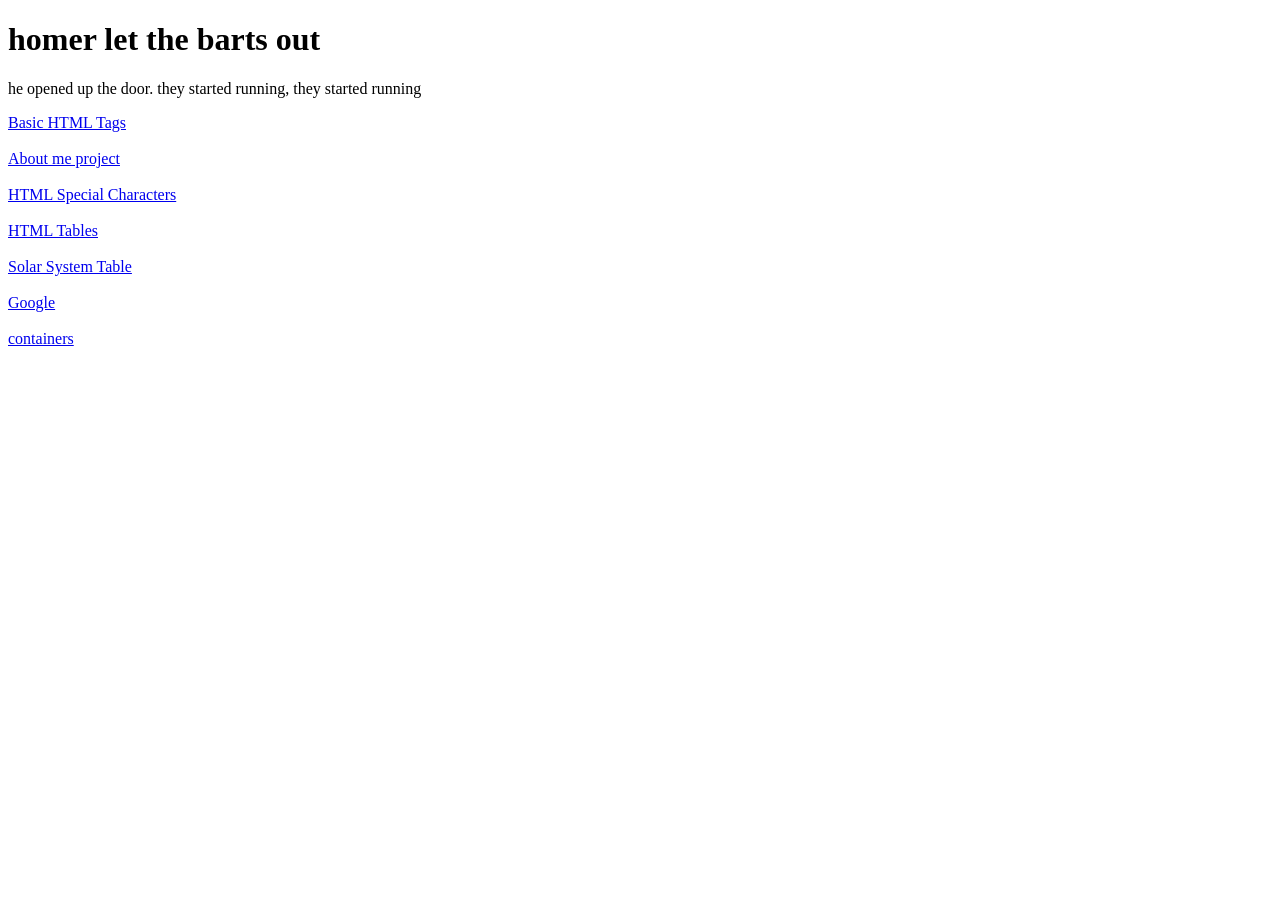
==== index.html @ 3655f9c3 "Merge branch 'main' of https://github.com/Salsabandito/CIS26-27-Juniors" ====
<!doctype html>
<html>
<head>
    <!-- the head holds primarily Metadata -->
<meta charset="UTF-8">
<meta name="viewport" content="width=device-width, intial-scale=1.0">
<title>homer let the barts out</title>

</head>
<body>
<h1>homer let the barts out</h1>
<p> he opened up the door. they started running, they started running</p>

<a href="basic.html">Basic HTML Tags</a><br><br>
<a href="Tebo_aboutme.html">About me project</a><br><br>
<a href="spChar.html">HTML Special Characters</a><br><br>
<a href="tables.html"> HTML Tables</a><br><br>
<a href="solar-system.html"> Solar System Table</a><br><br>
<a href="https//google.com/"target="_blank"> Google</a><br><br>
<a href="containers.html">containers</a><br><br>
</body>
</html>
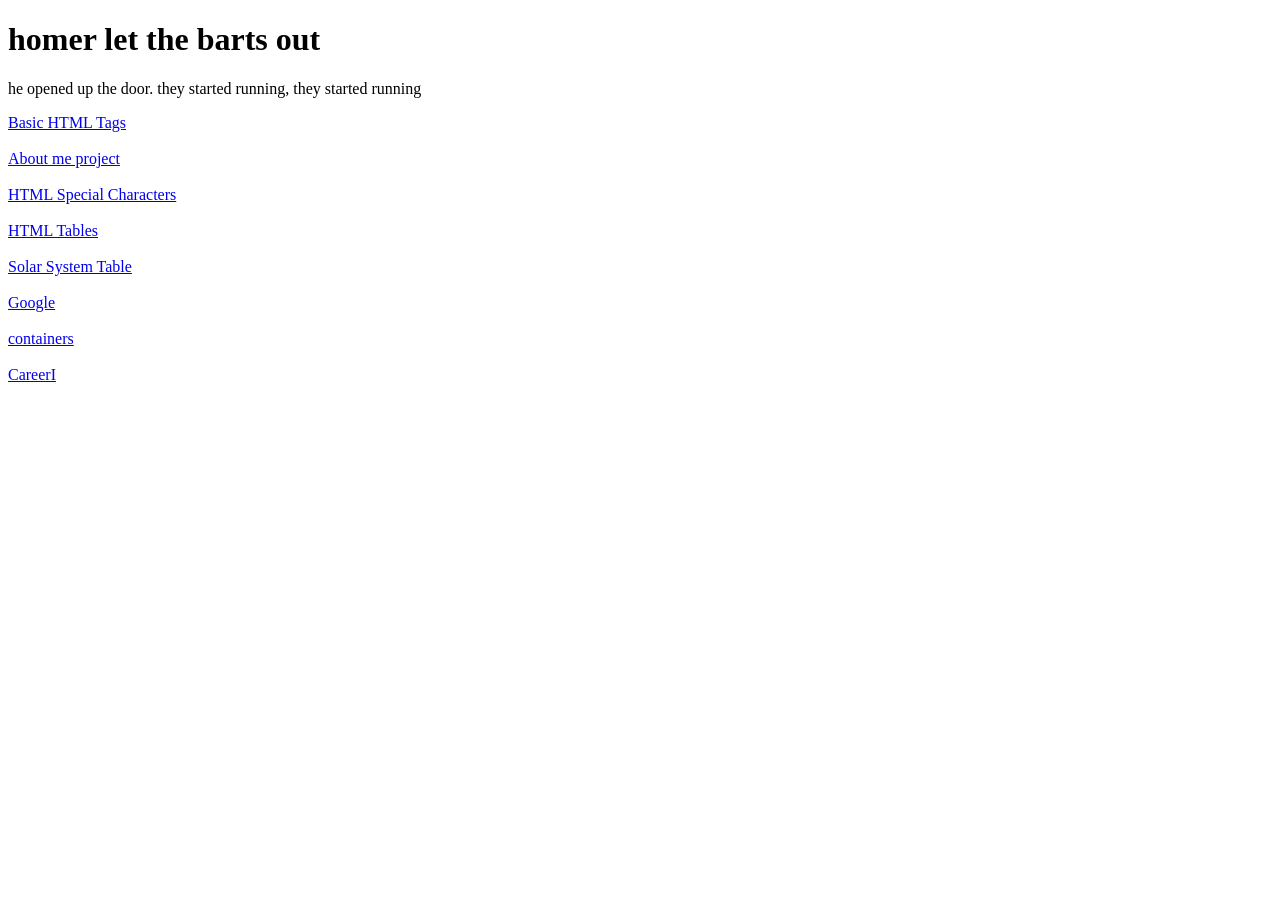
==== commit a9b38d3c: "Wednesday work" ====
--- a/index.html
+++ b/index.html
@@ -18,5 +18,6 @@
 <a href="solar-system.html"> Solar System Table</a><br><br>
 <a href="https//google.com/"target="_blank"> Google</a><br><br>
 <a href="containers.html">containers</a><br><br>
+<a href="career.html">CareerI </a><br><br>
 </body>
 </html>
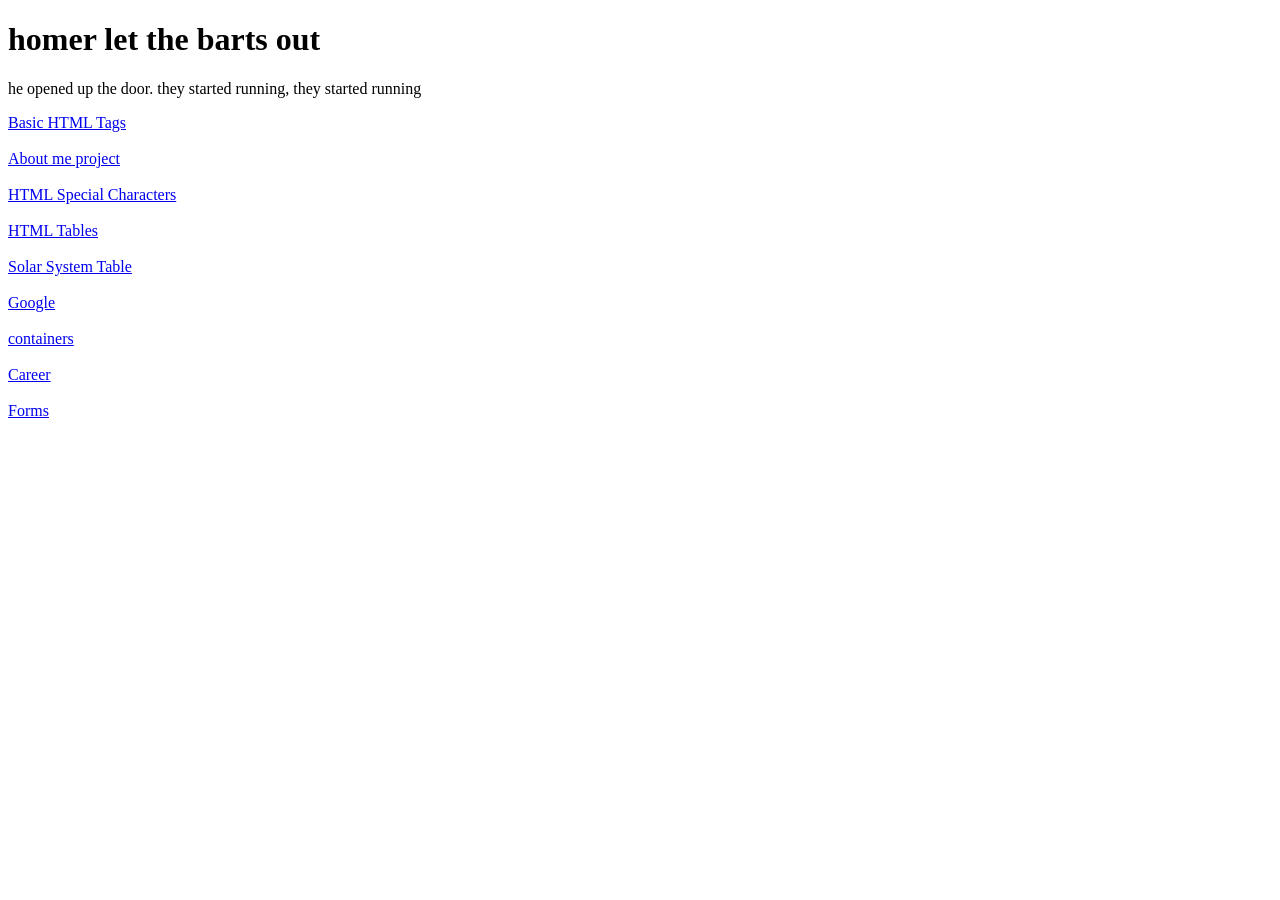
==== commit c988e492: "Tuesday's work" ====
--- a/index.html
+++ b/index.html
@@ -18,6 +18,7 @@
 <a href="solar-system.html"> Solar System Table</a><br><br>
 <a href="https//google.com/"target="_blank"> Google</a><br><br>
 <a href="containers.html">containers</a><br><br>
-<a href="career.html">CareerI </a><br><br>
+<a href="career.html">Career</a><br><br>
+<a href="forms.html">Forms</a><br><br>
 </body>
 </html>
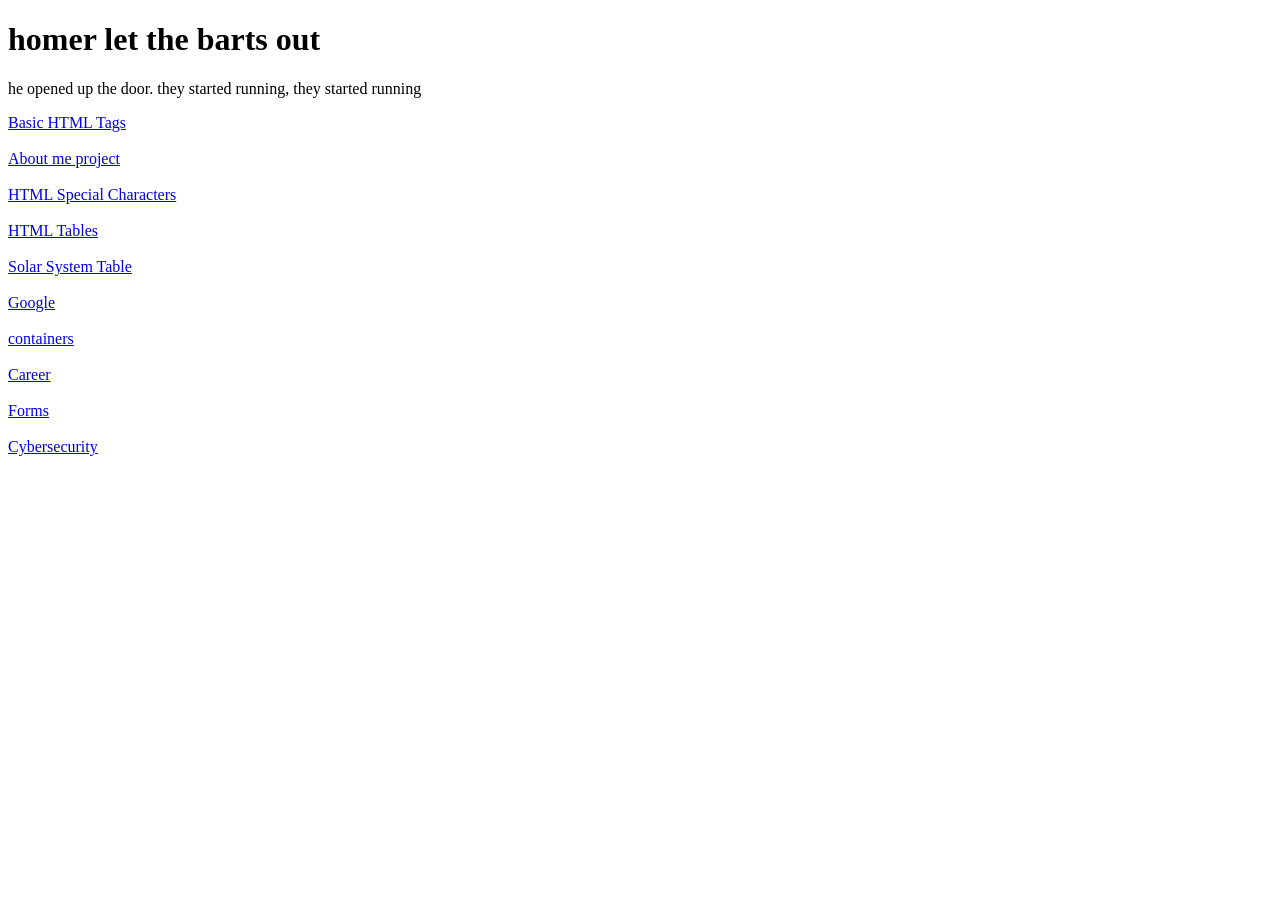
==== commit fb91d5c5: "CSS Basics Project work" ====
--- a/index.html
+++ b/index.html
@@ -20,5 +20,6 @@
 <a href="containers.html">containers</a><br><br>
 <a href="career.html">Career</a><br><br>
 <a href="forms.html">Forms</a><br><br>
+<a href="cybersecurity.html">Cybersecurity</a><br><br>
 </body>
 </html>
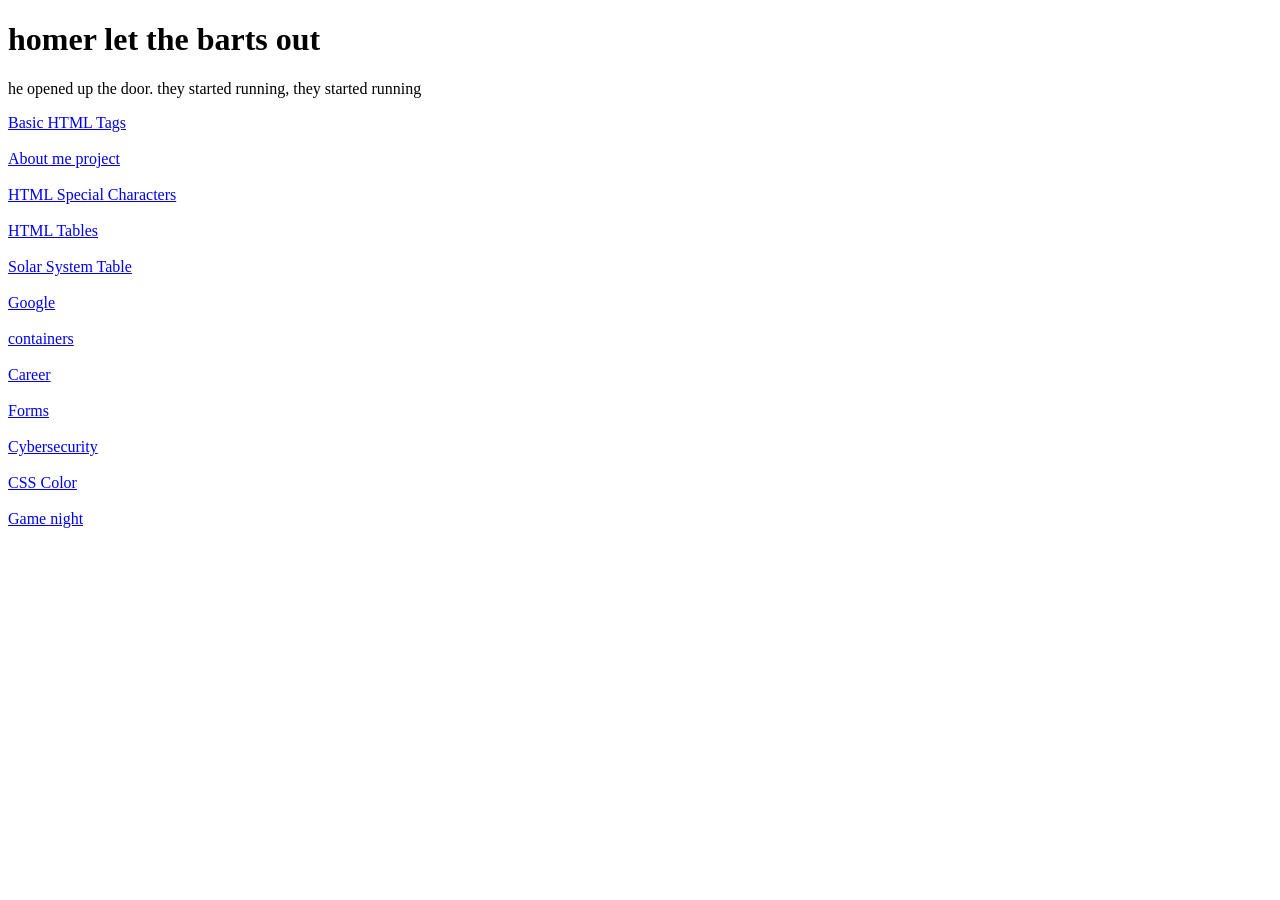
==== commit 0173cc7d: "CIS Game Night" ====
--- a/index.html
+++ b/index.html
@@ -20,6 +20,8 @@
 <a href="containers.html">containers</a><br><br>
 <a href="career.html">Career</a><br><br>
 <a href="forms.html">Forms</a><br><br>
-<a href="cybersecurity.html">Cybersecurity</a><br><br>
+<a href="cssBasics1/cybersecurity.html">Cybersecurity</a><br><br>
+<a href="cssBasics1/Practice-Examples/color.html">CSS Color</a><br><br>
+<a href="gameNight/gamenight.html">Game night</a><br><br>
 </body>
 </html>
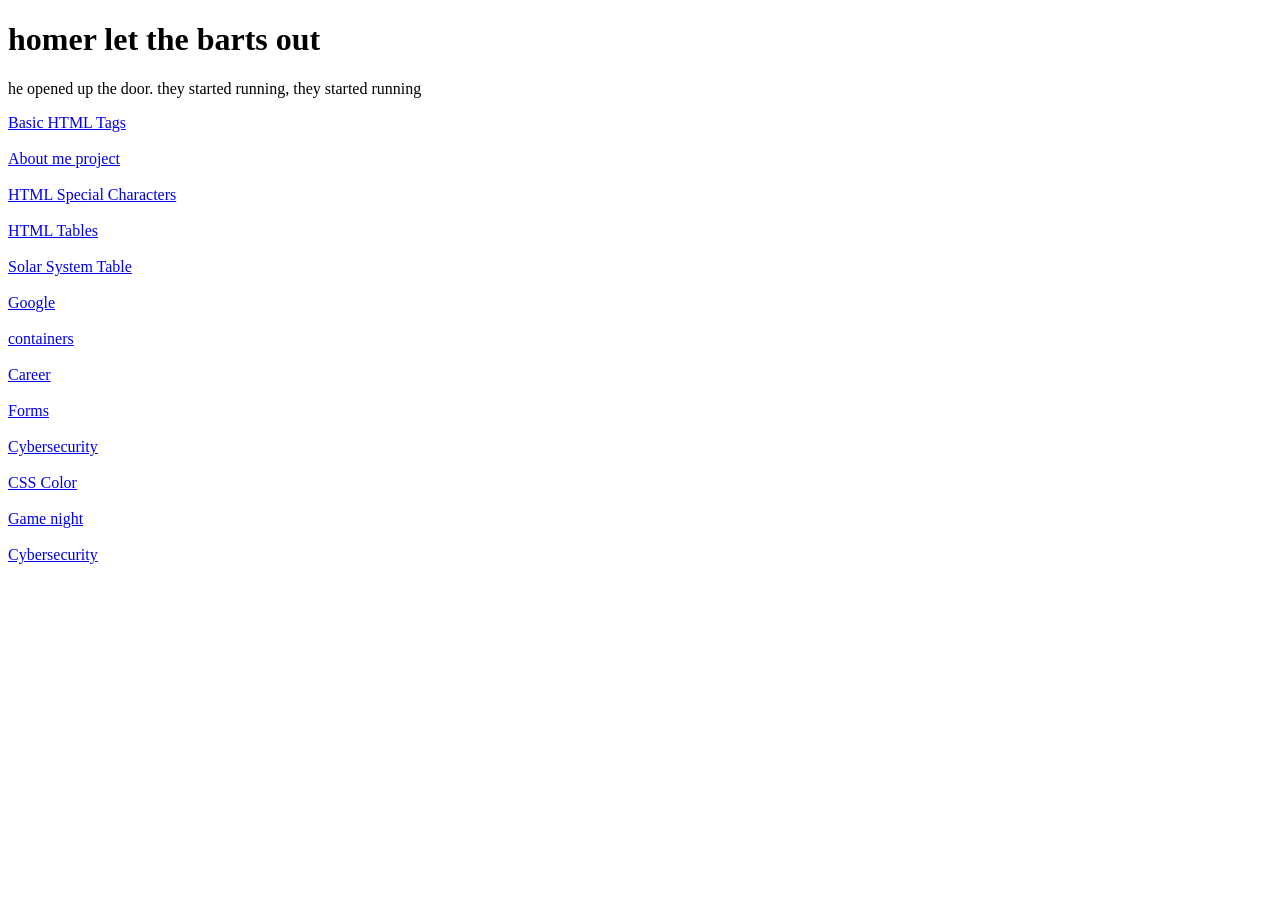
==== commit 7faf1013: "cssBasics1/Friday's work" ====
--- a/index.html
+++ b/index.html
@@ -23,5 +23,6 @@
 <a href="cssBasics1/cybersecurity.html">Cybersecurity</a><br><br>
 <a href="cssBasics1/Practice-Examples/color.html">CSS Color</a><br><br>
 <a href="gameNight/gamenight.html">Game night</a><br><br>
+<a href="/cssBasics1/cybersecurity.html">Cybersecurity</a><br><br>
 </body>
 </html>
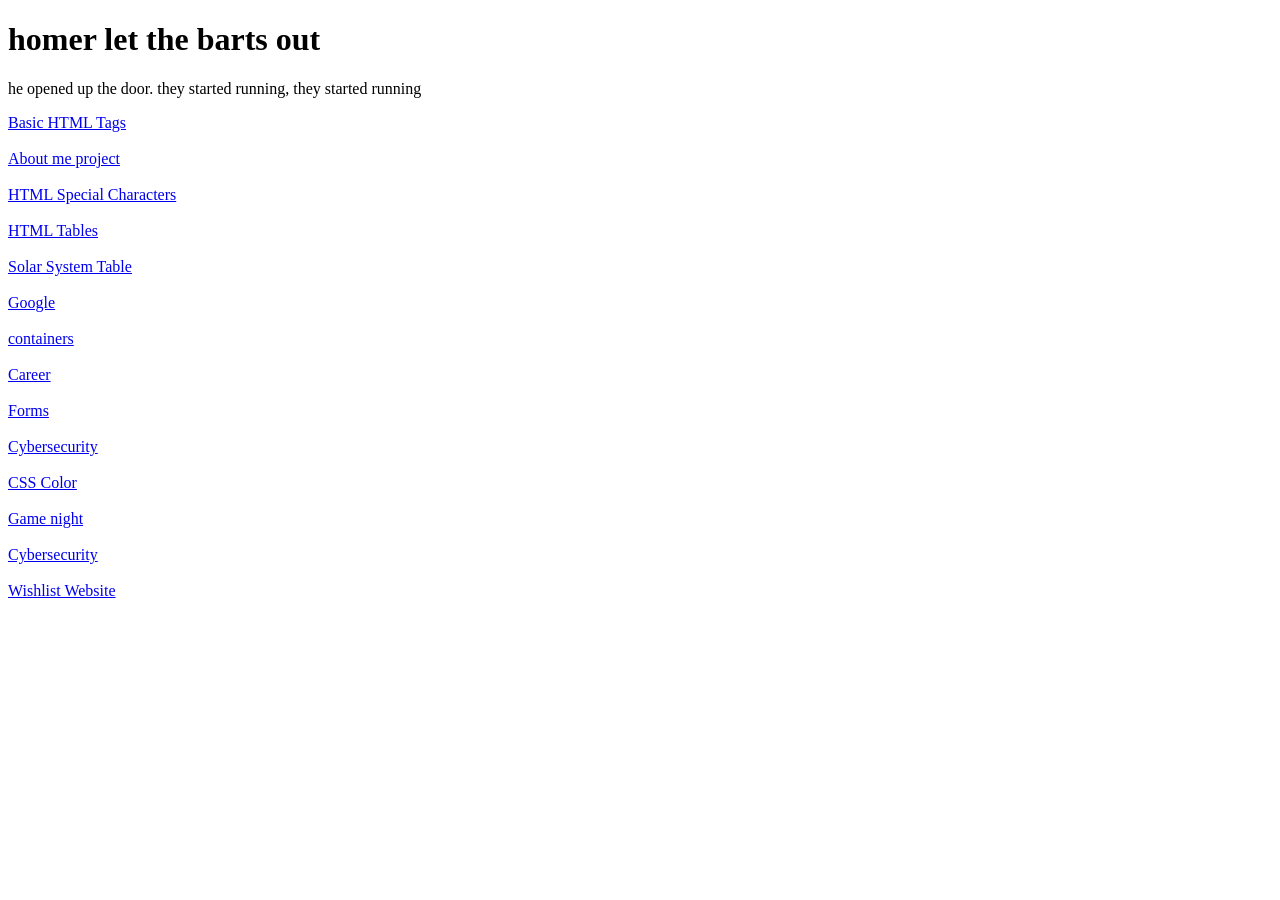
==== commit 17be601f: "start of christmas wishlist project/Monday~Tuesday work" ====
--- a/index.html
+++ b/index.html
@@ -23,6 +23,7 @@
 <a href="cssBasics1/cybersecurity.html">Cybersecurity</a><br><br>
 <a href="cssBasics1/Practice-Examples/color.html">CSS Color</a><br><br>
 <a href="gameNight/gamenight.html">Game night</a><br><br>
-<a href="/cssBasics1/cybersecurity.html">Cybersecurity</a><br><br>
+<a href="cssBasics1/cybersecurity.html">Cybersecurity</a><br><br>
+<a href="wishlistWebsite.html">Wishlist Website</a><br><br>
 </body>
 </html>
